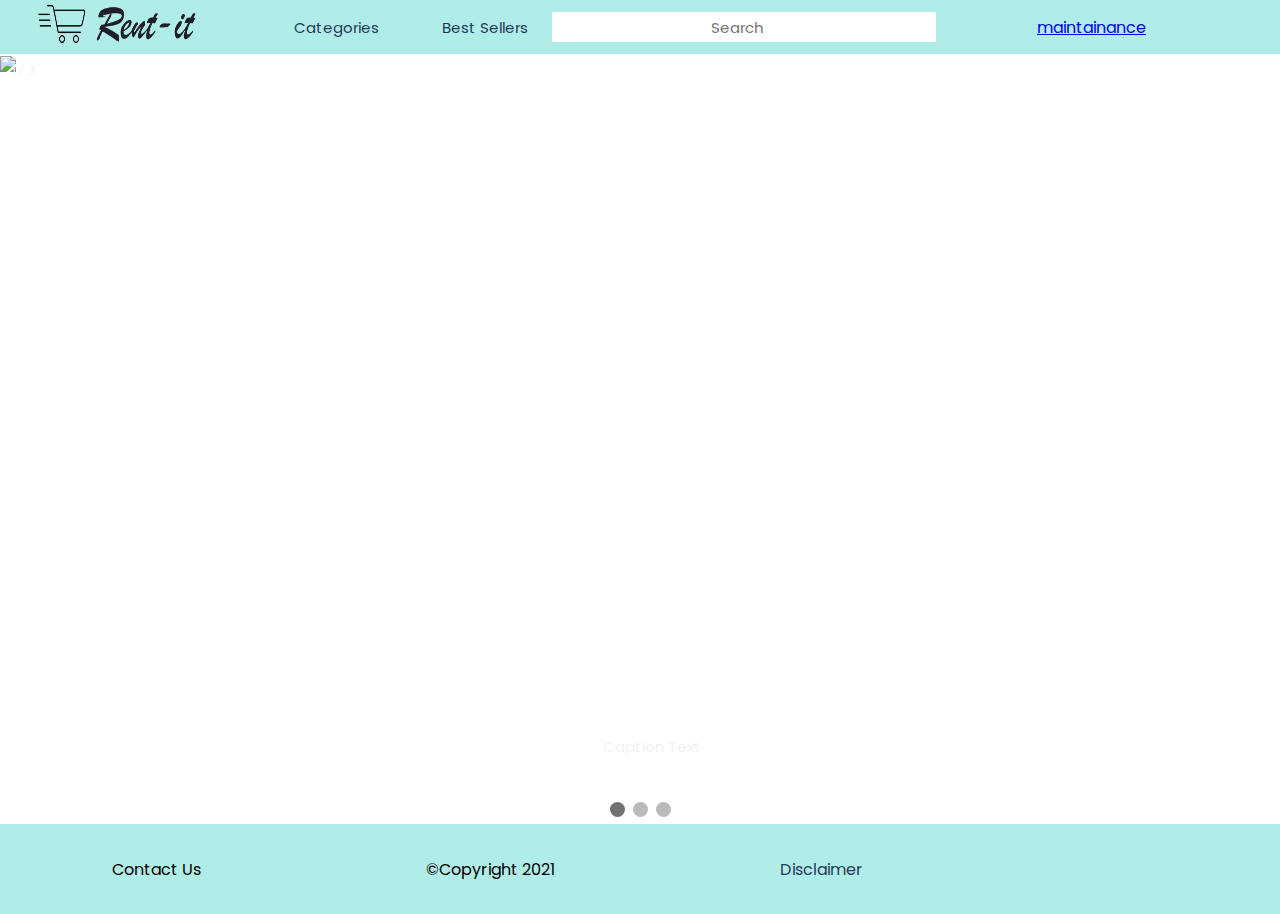
==== Assignment 6/index.html @ 932dd112 "Create Assignment_06" ====
<!DOCTYPE html>
<html lang="en">
  <head>
    <meta charset="UTF-8" />
    <meta http-equiv="X-UA-Compatible" content="IE=edge" />
    <meta name="viewport" content="width=device-width, initial-scale=1.0" />
    <!-- Font Awesome For Icon -->
    <link
      rel="stylesheet"
      href="https://cdnjs.cloudflare.com/ajax/libs/font-awesome/6.0.0-beta2/css/all.min.css"
      integrity="sha512-YWzhKL2whUzgiheMoBFwW8CKV4qpHQAEuvilg9FAn5VJUDwKZZxkJNuGM4XkWuk94WCrrwslk8yWNGmY1EduTA=="
      crossorigin="anonymous"
      referrerpolicy="no-referrer"
    />
    <!-- Linking CSS File -->
    <link href="https://cdn.jsdelivr.net/npm/bootstrap@5.1.3/dist/css/bootstrap.min.css" rel="stylesheet" integrity="sha384-1BmE4kWBq78iYhFldvKuhfTAU6auU8tT94WrHftjDbrCEXSU1oBoqyl2QvZ6jIW3" crossorigin="anonymous">
    <link rel="stylesheet" href="./css/style.css" />
    <title>My E-Commerce</title>
  </head>
  <body>
    <!-- ============== Navbar starts here ================= -->
    <div id="navbar">
      <div>
        <a href="index.html">
        <img
          width="200"
          height="150"
          src="logo.png"
        />
      </a>
      </div>
      <div class="dropdown">
        <button>Categories</button>
        <div class="dropdown-content">
        <a href="#">lorem</a>
        <a href="#">lorem</a>
        <a href="#">lorem</a>
        </div>
      </div>
      <div class="dropdown">
        <button>Best Sellers</button>
        <div class="dropdown-content">
        <a href="#"">lorem</a>
        <a href="#">lorem</a>
        <a href="#">lorem</a>
        </div>
      </div>
      <div>
        <form action="">
          <input type="search" placeholder="Search" id="search-bar" />
        </form>
      </div>
      <div>
        <a href="./pages/maintainance.html">maintainance</a>
      </div>
      <div id="cart-login">
        <a href="" class="navbar-icons"><i class="fas fa-2x fa-cart-plus"></i></a>
        <a href="" class="navbar-icons"><i class="fas fa-2x fa-user"></i></a>
      </div>
    </div>
    <!-- ============== Navbar ends here ================ -->

    <!-- Carousel Starts Here -->
    <div class="slideshow-container">
      <div class="mySlides fade">
        <div class="numbertext">1 / 3</div>
        <img src="https://www.leoncycle.com/media/wysiwyg/T720.jpg" style="width: 100%" />
        <div class="text">Caption Text</div>
      </div>

      <div class="mySlides fade">
        <div class="numbertext">2 / 3</div>
        <img
          src="https://scontent.fktm3-1.fna.fbcdn.net/v/t31.18172-8/12017508_835719683210187_3637132125565545658_o.jpg?_nc_cat=111&ccb=1-5&_nc_sid=09cbfe&_nc_ohc=OhGv4hfTvFcAX_sSSlz&tn=FLDB-hoaW99p3EAo&_nc_ht=scontent.fktm3-1.fna&oh=8d832fbc7ecc32f027957073da313996&oe=61961A9E"
          style="width: 100%"
        />
        <div class="text">Caption Two</div>
      </div>

      <div class="mySlides fade">
        <div class="numbertext">3 / 3</div>
        <img src="https://www.leoncycle.com/media/wysiwyg/T720.jpg" style="width: 100%" />
        <div class="text">Caption Three</div>
      </div>

      <a class="prev" onclick="plusSlides(-1)">&#10094;</a>
      <a class="next" onclick="plusSlides(1)">&#10095;</a>
    </div>
    <br />

    <div style="text-align: center">
      <span class="dot" onclick="currentSlide(1)"></span>
      <span class="dot" onclick="currentSlide(2)"></span>
      <span class="dot" onclick="currentSlide(3)"></span>
    </div>
    <!-- ========== Carousel ends here ============= -->

    <!-- ========= Footer Starts Here ========= -->
    <footer id="footer">
      <div>Contact Us</div>
      <div><span>&copy;</span>Copyright 2021</div>
      <div><a href="disclaimer.html" id="dis">Disclaimer</a></div>
      <div id="social-media">
        <i class="fab icons fa-2x fa-facebook"></i>
        <i class="fab icons fa-2x fa-instagram"></i>
        <i class="fab icons fa-2x fa-twitch"></i>
        <i class="fab icons fa-2x fa-twitter"></i>
      </div>
    </footer>
    <!-- =========== Footer  Ends Here ============ -->
    <script src="./index.js"></script>
  </body>
</html>
---- Assignment 6/css/style.css ----
@import url("https://fonts.googleapis.com/css2?family=Poppins:wght@400;700&display=swap");

* {
  margin: 0;
  padding: 0;
  font-family: Poppins, "sans-serif";
}
#navbar {
  height: 6vh;
  display: flex;
  align-items: center;
  justify-content: space-around;
  background-color: #b1ede8;
}
/* #b1ede8 */
#search-bar {
  width: 30vw;
  margin-left: -10%;
  height: 30px;
  text-align: center;
  font-size: 15px;
  align-items: center;
  border: none;
}

#cart-login {
  display: flex;
  justify-content: end;
}

#cart-login a {
  padding: 10px;
}

#footer {
  height: 10vh;
  display: flex;
  align-items: center;
  justify-content: space-around;
  background-color: #b1ede8;
}

.navbar-icons {
  color: #23395b;
}

.icons {
  margin: 10px;
}

/* Slideshow container */
.slideshow-container {
  height: 80vh;
  position: relative;
  overflow: hidden;
  margin: auto;
}

/* Next & previous buttons */
.prev,
.next {
  cursor: pointer;
  position: absolute;
  top: 50%;
  width: auto;
  padding: 16px;
  margin-top: -22px;
  color: white;
  font-weight: bold;
  font-size: 18px;
  transition: 0.6s ease;
  border-radius: 0 3px 3px 0;
  user-select: none;
}

/* Position the "next button" to the right */
.next {
  right: 0;
  border-radius: 3px 0 0 3px;
}

/* On hover, add a black background color with a little bit see-through */
.prev:hover,
.next:hover {
  background-color: rgba(0, 0, 0, 0.8);
}

/* Caption text */
.text {
  color: #f2f2f2;
  font-size: 15px;
  padding: 8px 12px;
  position: absolute;
  bottom: 8px;
  width: 100%;
  text-align: center;
}

/* Number text (1/3 etc) */
.numbertext {
  color: #f2f2f2;
  font-size: 12px;
  padding: 8px 12px;
  position: absolute;
  top: 0;
}

/* The dots/bullets/indicators */
.dot {
  cursor: pointer;
  height: 15px;
  width: 15px;
  margin: 0 2px;
  background-color: #bbb;
  border-radius: 50%;
  display: inline-block;
  transition: background-color 0.6s ease;
}

.active,
.dot:hover {
  background-color: #717171;
}

/* Fading animation */
.fade {
  -webkit-animation-name: fade;
  -webkit-animation-duration: 1.5s;
  animation-name: fade;
  animation-duration: 1.5s;
}

@-webkit-keyframes fade {
  from {
    opacity: 0.4;
  }
  to {
    opacity: 1;
  }
}

@keyframes fade {
  from {
    opacity: 0.4;
  }
  to {
    opacity: 1;
  }
}

/* On smaller screens, decrease text size */
@media only screen and (max-width: 300px) {
  .prev,
  .next,
  .text {
    font-size: 11px;
  }
}

/* .dropdown {
  display: inline-block;
  position: relative;
  margin-left: -6%;
} */

.dropdown button {
  border: none;
  background-color: #b1ede8;
  font-size: 15px;
  font-family: Poppins, "sans-serif";
  color: #23395b;
}
.dropdown-content {
  display: none;
  position: absolute;
  width: 100%;
  overflow: visible;
  z-index: 1;
  box-shadow: 0px 10px 10px 0px rgba(0,0,0,0.4);
  background-color: white;
}
.dropdown:hover .dropdown-content {
  display: block;
}
.dropdown-content a {
  display: block;
  color: #000000;
  padding: 5px;
  text-decoration: none;
}
.dropdown-content a:hover {
  color: #FFFFFF;
  background-color: #00A4BD;
}

main {
  align-items: center;
}

#disclaimer {
  height: 60vh;
  font-family: Poppins, "sans-serif";
  width: 50%;
  text-align: justify;
  align-items: center;
  margin-left: auto;
  margin-right: auto;
  margin-top: 30vh;
}

#made-by {
    margin-top: -40vh;
    margin-bottom: 32vh;
    width: 80%;
    margin-left: auto;
    margin-right: auto;
    font-size: 1.2rem;
}

#dis {
  text-decoration: none;
  color: #23395b;
}

#social-media {
  color: #23395b;
}

.navbar {
  background-color: #b1ede8 !important;
}

#table {
  height: 200px;
  width: 40vw;
  overflow: auto;
  border: 3px solid #f1f1f1;
}

.hide {
  display: none;
}
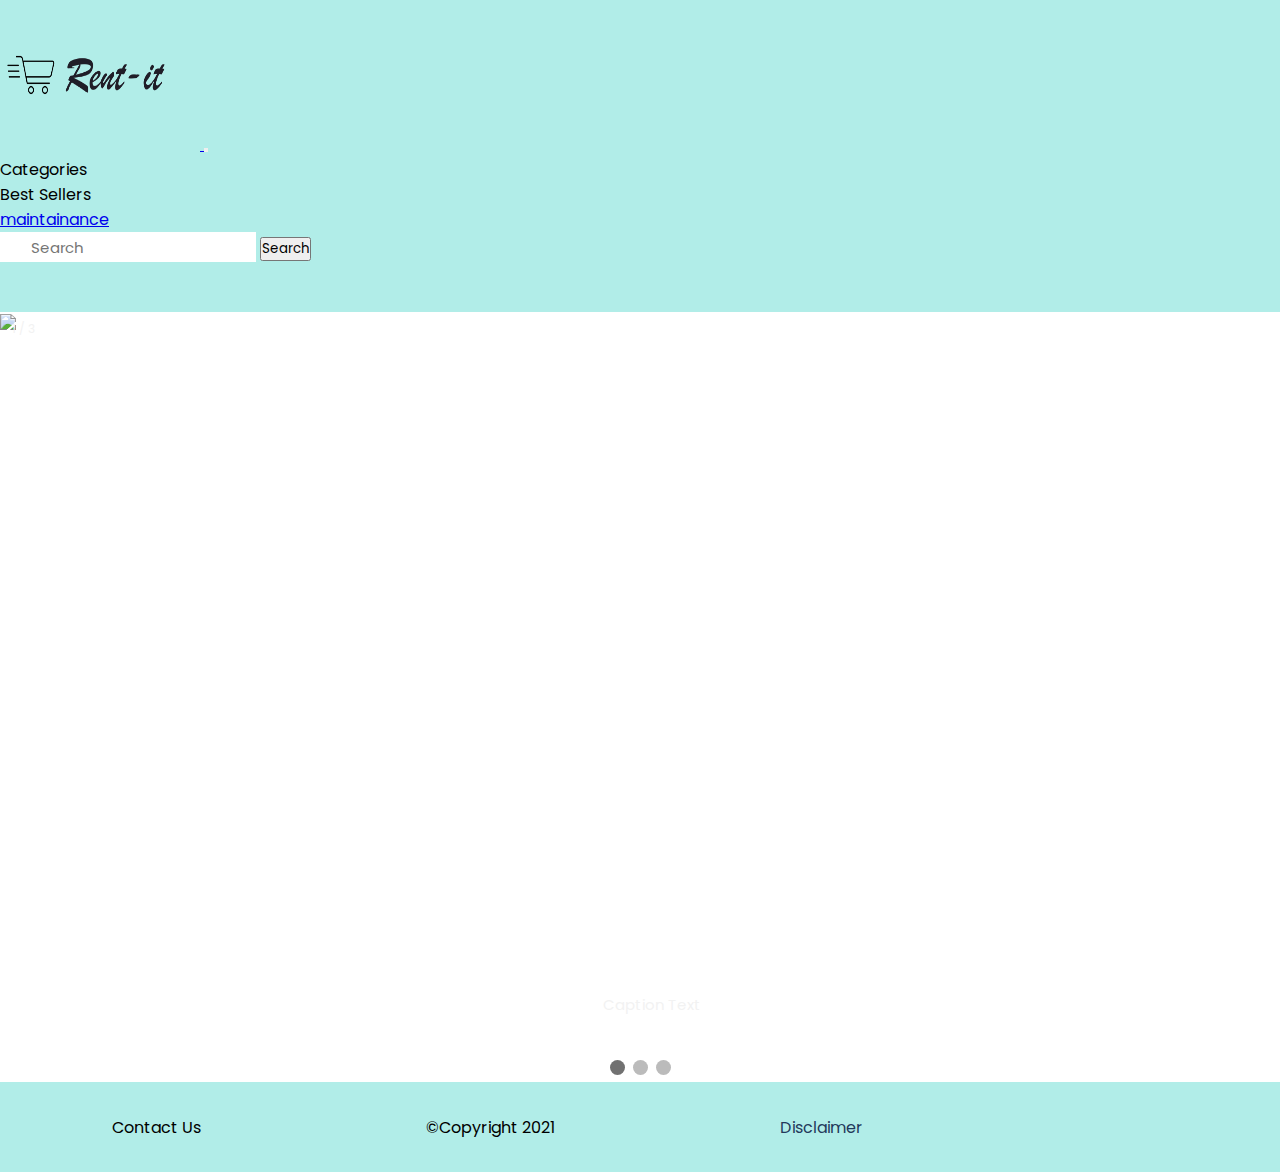
==== commit 18fa2ef4: "Added assignment 7" ====
--- a/Assignment 6/index.html
+++ b/Assignment 6/index.html
@@ -1,113 +1,127 @@
 <!DOCTYPE html>
 <html lang="en">
-  <head>
-    <meta charset="UTF-8" />
-    <meta http-equiv="X-UA-Compatible" content="IE=edge" />
-    <meta name="viewport" content="width=device-width, initial-scale=1.0" />
-    <!-- Font Awesome For Icon -->
-    <link
-      rel="stylesheet"
-      href="https://cdnjs.cloudflare.com/ajax/libs/font-awesome/6.0.0-beta2/css/all.min.css"
-      integrity="sha512-YWzhKL2whUzgiheMoBFwW8CKV4qpHQAEuvilg9FAn5VJUDwKZZxkJNuGM4XkWuk94WCrrwslk8yWNGmY1EduTA=="
-      crossorigin="anonymous"
-      referrerpolicy="no-referrer"
-    />
-    <!-- Linking CSS File -->
-    <link href="https://cdn.jsdelivr.net/npm/bootstrap@5.1.3/dist/css/bootstrap.min.css" rel="stylesheet" integrity="sha384-1BmE4kWBq78iYhFldvKuhfTAU6auU8tT94WrHftjDbrCEXSU1oBoqyl2QvZ6jIW3" crossorigin="anonymous">
-    <link rel="stylesheet" href="./css/style.css" />
-    <title>My E-Commerce</title>
-  </head>
-  <body>
-    <!-- ============== Navbar starts here ================= -->
-    <div id="navbar">
-      <div>
-        <a href="index.html">
-        <img
-          width="200"
-          height="150"
-          src="logo.png"
-        />
-      </a>
-      </div>
-      <div class="dropdown">
-        <button>Categories</button>
-        <div class="dropdown-content">
-        <a href="#">lorem</a>
-        <a href="#">lorem</a>
-        <a href="#">lorem</a>
-        </div>
-      </div>
-      <div class="dropdown">
-        <button>Best Sellers</button>
-        <div class="dropdown-content">
-        <a href="#"">lorem</a>
-        <a href="#">lorem</a>
-        <a href="#">lorem</a>
-        </div>
-      </div>
-      <div>
-        <form action="">
-          <input type="search" placeholder="Search" id="search-bar" />
-        </form>
-      </div>
-      <div>
-        <a href="./pages/maintainance.html">maintainance</a>
-      </div>
-      <div id="cart-login">
-        <a href="" class="navbar-icons"><i class="fas fa-2x fa-cart-plus"></i></a>
-        <a href="" class="navbar-icons"><i class="fas fa-2x fa-user"></i></a>
-      </div>
-    </div>
-    <!-- ============== Navbar ends here ================ -->
 
-    <!-- Carousel Starts Here -->
-    <div class="slideshow-container">
-      <div class="mySlides fade">
-        <div class="numbertext">1 / 3</div>
-        <img src="https://www.leoncycle.com/media/wysiwyg/T720.jpg" style="width: 100%" />
-        <div class="text">Caption Text</div>
-      </div>
+<head>
+	<meta charset="UTF-8" />
+	<meta http-equiv="X-UA-Compatible" content="IE=edge" />
+	<meta name="viewport" content="width=device-width, initial-scale=1.0" />
 
-      <div class="mySlides fade">
-        <div class="numbertext">2 / 3</div>
-        <img
-          src="https://scontent.fktm3-1.fna.fbcdn.net/v/t31.18172-8/12017508_835719683210187_3637132125565545658_o.jpg?_nc_cat=111&ccb=1-5&_nc_sid=09cbfe&_nc_ohc=OhGv4hfTvFcAX_sSSlz&tn=FLDB-hoaW99p3EAo&_nc_ht=scontent.fktm3-1.fna&oh=8d832fbc7ecc32f027957073da313996&oe=61961A9E"
-          style="width: 100%"
-        />
-        <div class="text">Caption Two</div>
-      </div>
+	<!-- Font Awesome For Icon -->
 
-      <div class="mySlides fade">
-        <div class="numbertext">3 / 3</div>
-        <img src="https://www.leoncycle.com/media/wysiwyg/T720.jpg" style="width: 100%" />
-        <div class="text">Caption Three</div>
-      </div>
+	<link rel="stylesheet" href="https://cdnjs.cloudflare.com/ajax/libs/font-awesome/6.0.0-beta2/css/all.min.css"
+		integrity="sha512-YWzhKL2whUzgiheMoBFwW8CKV4qpHQAEuvilg9FAn5VJUDwKZZxkJNuGM4XkWuk94WCrrwslk8yWNGmY1EduTA=="
+		crossorigin="anonymous" referrerpolicy="no-referrer" />
 
-      <a class="prev" onclick="plusSlides(-1)">&#10094;</a>
-      <a class="next" onclick="plusSlides(1)">&#10095;</a>
-    </div>
-    <br />
+	<!-- Linking CSS File -->
 
-    <div style="text-align: center">
-      <span class="dot" onclick="currentSlide(1)"></span>
-      <span class="dot" onclick="currentSlide(2)"></span>
-      <span class="dot" onclick="currentSlide(3)"></span>
-    </div>
-    <!-- ========== Carousel ends here ============= -->
+	<link rel="stylesheet" href="./css/style.css" />
+	<link href="https://cdn.jsdelivr.net/npm/bootstrap@5.1.3/dist/css/bootstrap.min.css" rel="stylesheet"
+		integrity="sha384-1BmE4kWBq78iYhFldvKuhfTAU6auU8tT94WrHftjDbrCEXSU1oBoqyl2QvZ6jIW3" crossorigin="anonymous">
 
-    <!-- ========= Footer Starts Here ========= -->
-    <footer id="footer">
-      <div>Contact Us</div>
-      <div><span>&copy;</span>Copyright 2021</div>
-      <div><a href="disclaimer.html" id="dis">Disclaimer</a></div>
-      <div id="social-media">
-        <i class="fab icons fa-2x fa-facebook"></i>
-        <i class="fab icons fa-2x fa-instagram"></i>
-        <i class="fab icons fa-2x fa-twitch"></i>
-        <i class="fab icons fa-2x fa-twitter"></i>
-      </div>
-    </footer>
-    <!-- =========== Footer  Ends Here ============ -->
-    <script src="./index.js"></script>
-  </body>
-</html>
+	<!-- Linking JS File -->
+
+	<script src="https://cdn.jsdelivr.net/npm/bootstrap@5.1.3/dist/js/bootstrap.bundle.min.js"
+		integrity="sha384-ka7Sk0Gln4gmtz2MlQnikT1wXgYsOg+OMhuP+IlRH9sENBO0LRn5q+8nbTov4+1p" crossorigin="anonymous">
+	</script>
+
+	<title>My E-Commerce</title>
+</head>
+
+<body>
+	<!-- ============== Navbar starts here ================= -->
+	<div class="navbar navbar-expand-lg">
+
+		<a href="index.html" class="navbar-brand">
+			<img width="200" height="150" src="logo.png" />
+		</a>
+		<button class="navbar-toggler" type="button" data-toggle="collapse" data-target="#navbarSupportedContent"
+			aria-controls="navbarSupportedContent" aria-expanded="false" aria-label="Toggle navigation">
+			<span class="navbar-toggler-icon"></span>
+		</button>
+
+		<div class="collapse navbar-collapse" id="navbarSupportedContent">
+			<ul class="navbar-nav mr-auto">
+				<li class="nav-item dropdown">
+					<a class="nav-link dropdown-toggle" id="navbarDropdown">Categories</a>
+					<div class="dropdown-content">
+						<a href="#">lorem</a>
+						<a href="#">lorem</a>
+						<a href="#">lorem</a>
+					</div>
+				</li>
+				<li class="nav-item ">
+					<a class="nav-link">Best Sellers</a>
+				</li>
+				<li class="nav-item">
+					<a class="nav-link" href="./pages/maintainance.html">maintainance</a>
+				</li>
+			</ul>
+			<ul class="navbar-nav mx-auto">
+				<li class="nav-item">
+					<form class="form-inline my-2 my-lg-0 nav-link" action="">
+						<input class="for-control mr-sm-2" type="search" placeholder="Search" id="search-bar" />
+						<button class="btn btn-outline-success my-2 my-sm-0">Search</button>
+					</form>
+				</li>
+
+				<li class="nav-item">
+					<a href="" class="nav-link"><i class="fas fa-2x fa-cart-plus"></i></a>
+				</li>
+				<li class="nav-item">
+					<a href="" class="nav-link"><i class="fas fa-2x fa-user"></i></a>
+				</li>
+			</ul>
+		</div>
+	</div>
+	<!-- ============== Navbar ends here ================ -->
+
+	<!-- Carousel Starts Here -->
+	<div class="slideshow-container">
+		<div class="mySlides fade">
+			<div class="numbertext">1 / 3</div>
+			<img src="https://www.leoncycle.com/media/wysiwyg/T720.jpg" style="width: 100%" />
+			<div class="text">Caption Text</div>
+		</div>
+
+		<div class="mySlides fade">
+			<div class="numbertext">2 / 3</div>
+			<img src="https://scontent.fktm3-1.fna.fbcdn.net/v/t31.18172-8/12017508_835719683210187_3637132125565545658_o.jpg?_nc_cat=111&ccb=1-5&_nc_sid=09cbfe&_nc_ohc=OhGv4hfTvFcAX_sSSlz&tn=FLDB-hoaW99p3EAo&_nc_ht=scontent.fktm3-1.fna&oh=8d832fbc7ecc32f027957073da313996&oe=61961A9E"
+				style="width: 100%" />
+			<div class="text">Caption Two</div>
+		</div>
+
+		<div class="mySlides fade">
+			<div class="numbertext">3 / 3</div>
+			<img src="https://www.leoncycle.com/media/wysiwyg/T720.jpg" style="width: 100%" />
+			<div class="text">Caption Three</div>
+		</div>
+
+		<a class="prev" onclick="plusSlides(-1)">&#10094;</a>
+		<a class="next" onclick="plusSlides(1)">&#10095;</a>
+	</div>
+	<br />
+
+	<div style="text-align: center">
+		<span class="dot" onclick="currentSlide(1)"></span>
+		<span class="dot" onclick="currentSlide(2)"></span>
+		<span class="dot" onclick="currentSlide(3)"></span>
+	</div>
+	<!-- ========== Carousel ends here ============= -->
+
+	<!-- ========= Footer Starts Here ========= -->
+	<footer id="footer">
+		<div>Contact Us</div>
+		<div><span>&copy;</span>Copyright 2021</div>
+		<div><a href="disclaimer.html" id="dis">Disclaimer</a></div>
+		<div id="social-media">
+			<i class="fab icons fa-2x fa-facebook"></i>
+			<i class="fab icons fa-2x fa-instagram"></i>
+			<i class="fab icons fa-2x fa-twitch"></i>
+			<i class="fab icons fa-2x fa-twitter"></i>
+		</div>
+	</footer>
+	<!-- =========== Footer  Ends Here ============ -->
+	<script src="./index.js"></script>
+</body>
+
+</html>